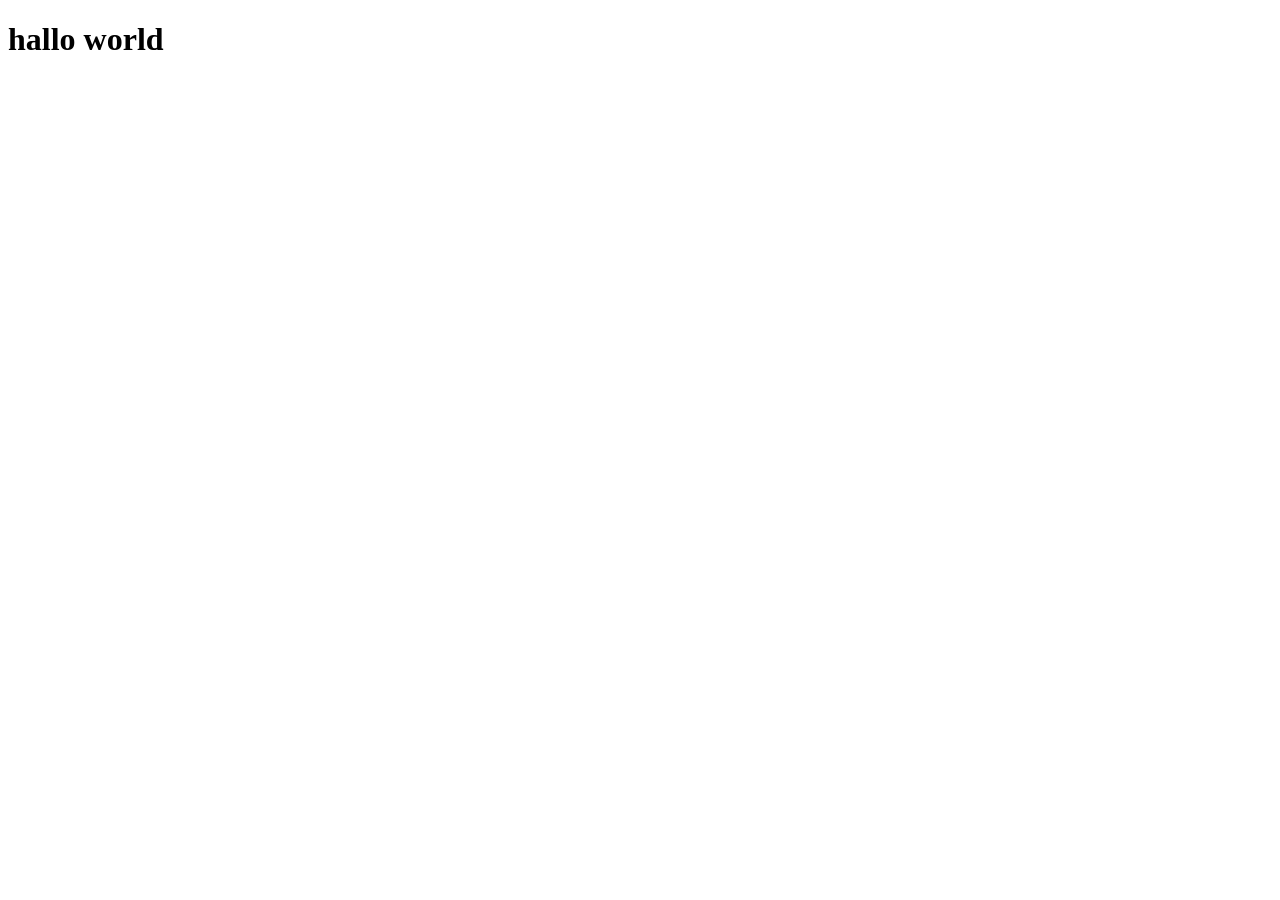
==== index.html @ d1878118 "first commit" ====
<!DOCTYPE html>
<html lang="en">
<head>
    <meta charset="UTF-8">
    <meta name="viewport" content="width=<device-width>, initial-scale=1.0">
    <title>Document</title>
</head>
<body>
    <h1> hallo world </h1>
</body>
</html>
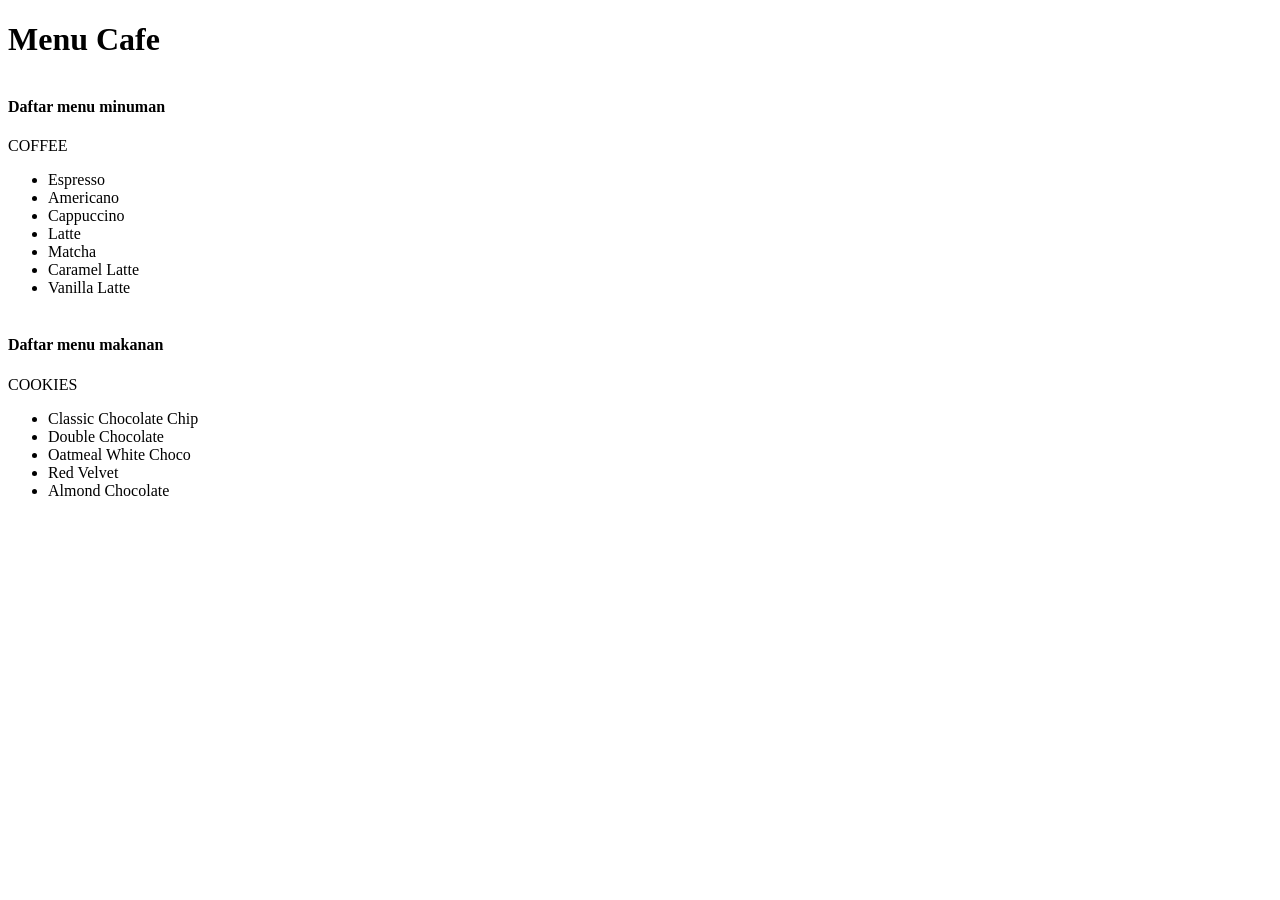
==== commit d063a3b1: "add cafe menu items Updated the title and added menu items for drinks and snacks." ====
--- a/index.html
+++ b/index.html
@@ -3,9 +3,31 @@
 <head>
     <meta charset="UTF-8">
     <meta name="viewport" content="width=<device-width>, initial-scale=1.0">
-    <title>Document</title>
+    <title>WEB PROFIL CAFE</title>
+    <link rel="stylesheet" href="style.css">
 </head>
 <body>
-    <h1> hallo world </h1>
+    <h1>Menu Cafe</h1>
+    <h4><br> Daftar menu minuman  </h4> 
+    <p> COFFEE </p>
+    <ul> 
+        <li> Espresso </li>
+        <li> Americano </li>
+        <li> Cappuccino </li>
+        <li> Latte </li>
+        <li> Matcha </li>
+        <li> Caramel Latte </li>
+        <li> Vanilla Latte </li>
+    </ul>
+    <h4> <br> Daftar menu makanan</h4>
+    <p> COOKIES </p>
+    <ul> 
+        <li> Classic Chocolate Chip </li>
+        <li> Double Chocolate </li>
+        <li> Oatmeal White Choco </li>
+        <li> Red Velvet </li>
+        <li> Almond Chocolate </li>
+    </ul>
+
 </body>
-</html>+</html>
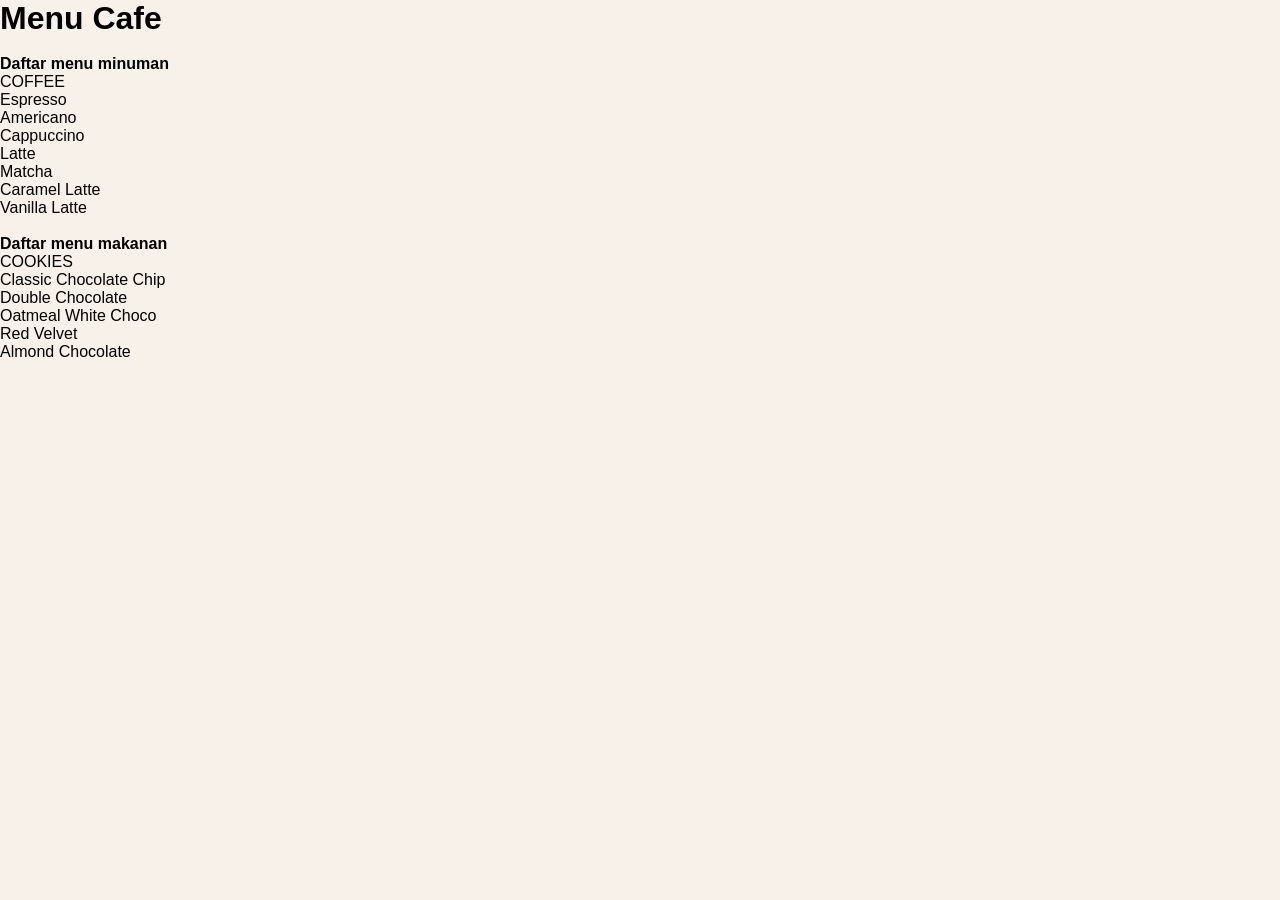
==== commit b8500f91: "update halaman menu" ====
--- a/style.css
+++ b/style.css
@@ -0,0 +1,183 @@
+* {
+    margin: 0;
+    padding: 0;
+    box-sizing: border-box;
+}
+
+body {
+    font-family: Arial, sans-serif;
+    background-color: #f8f1e9;
+}
+
+.header {
+    background-color: #5c4033;
+}
+
+nav {
+    height: 80px;
+    display: flex;
+    align-items: center;
+    justify-content: space-between;
+    padding: 0 70px;
+}
+
+.logo {
+    color: white;
+    font-size: 28px;
+    font-weight: bold;
+}
+
+.nav-links ul {
+    display: flex;
+    gap: 30px;
+    list-style: none;
+}
+
+.nav-links a {
+    color: white;
+    text-decoration: none;
+    font-size: 16px;
+}
+
+.nav-links a:hover {
+    color: #e6c9a8;
+}
+
+.menu {
+    text-align: center;
+    padding: 40px 70px;
+}
+
+.menu h1 {
+    font-size: 35px;
+    color: #4b3025;
+    margin-bottom: 10px;
+}
+
+.menu p {
+    color: #666;
+    margin-bottom: 35px;
+}
+
+.menu-container {
+    display: flex;
+    justify-content: center;
+    gap: 30px;
+}
+
+.menu-card {
+    width: 280px;
+    background-color: white;
+    border-radius: 10px;
+    padding-bottom: 20px;
+    box-shadow: 0 3px 10px rgba(0, 0, 0, 0.1);
+}
+
+.menu-card img {
+    display: block;
+    width: 200px;
+    height: 180px;
+    object-fit: cover;
+    margin: 0 auto;
+    border-radius: 10px;
+}
+
+.menu-card h2 {
+    margin-top: 15px;
+    color: #4b3025;
+}
+
+.menu-card a {
+    text-decoration: none;
+    color: inherit;
+}
+
+/*kontak*/
+.contact-page {
+    min-height: 100vh;
+    display: flex;
+    justify-content: center;
+    align-items: center;
+    padding: 20px;
+
+    background: #e0f2fe;
+    font-family: Arial, sans-serif;
+}
+
+.contact-page .contact-card{
+    background: white;
+    padding: 35px;
+    width: 100%;
+    max-width: 350px;
+
+    text-align: center;
+    border-radius: 20px;
+    box-shadow: 0 5px 20px rgba(0, 0, 0, 0.1);
+    transition: 0.3s ease;
+}
+
+.contact-page .contact-card:hover {
+    transform: translateY(-8px);
+    box-shadow: 0 12px 25px rgba(0, 0, 0, 0.15);
+}
+
+.contact-page .contact-icon {
+    font-size: 35px;
+    color: #0284c7;
+
+    background: #e0f2fe;
+    width: 70px;
+    height: 70px;
+
+    display: flex;
+    justify-content: center;
+    align-items: center;
+
+    border-radius: 50%;
+    margin: 0 auto 20px;
+
+    transition: 0.3s ease;
+}
+
+.contact-page .contact-card:hover .contact-icon {
+    transform: scale(1.1);
+}
+
+.contact-page h1 {
+    color: #0f172a;
+    font-size: 26px;
+    margin-bottom: 15px;
+}
+
+.contact-page p {
+    color: #64748b;
+    font-size: 14px;
+    line-height: 1.6;
+}
+
+.contact-page h2 {
+    color: #0284c7;
+    font-size: 23px;
+    margin: 20px 0;
+}
+
+.contact-page .contact-button {
+    display: inline-block;
+    background: #0284c7;
+    color: white;
+
+    padding: 12px 20px;
+    border-radius: 10px;
+
+    text-decoration: none;
+    font-size: 14px;
+    font-weight: bold;
+
+    transition: 0.3s ease;
+}
+
+.contact-page .contact-button:hover {
+    background: #0369a1;
+    transform: translateY(-3px);
+    box-shadow: 0 5px 12px rgba(2, 132, 199, 0.3);
+}
